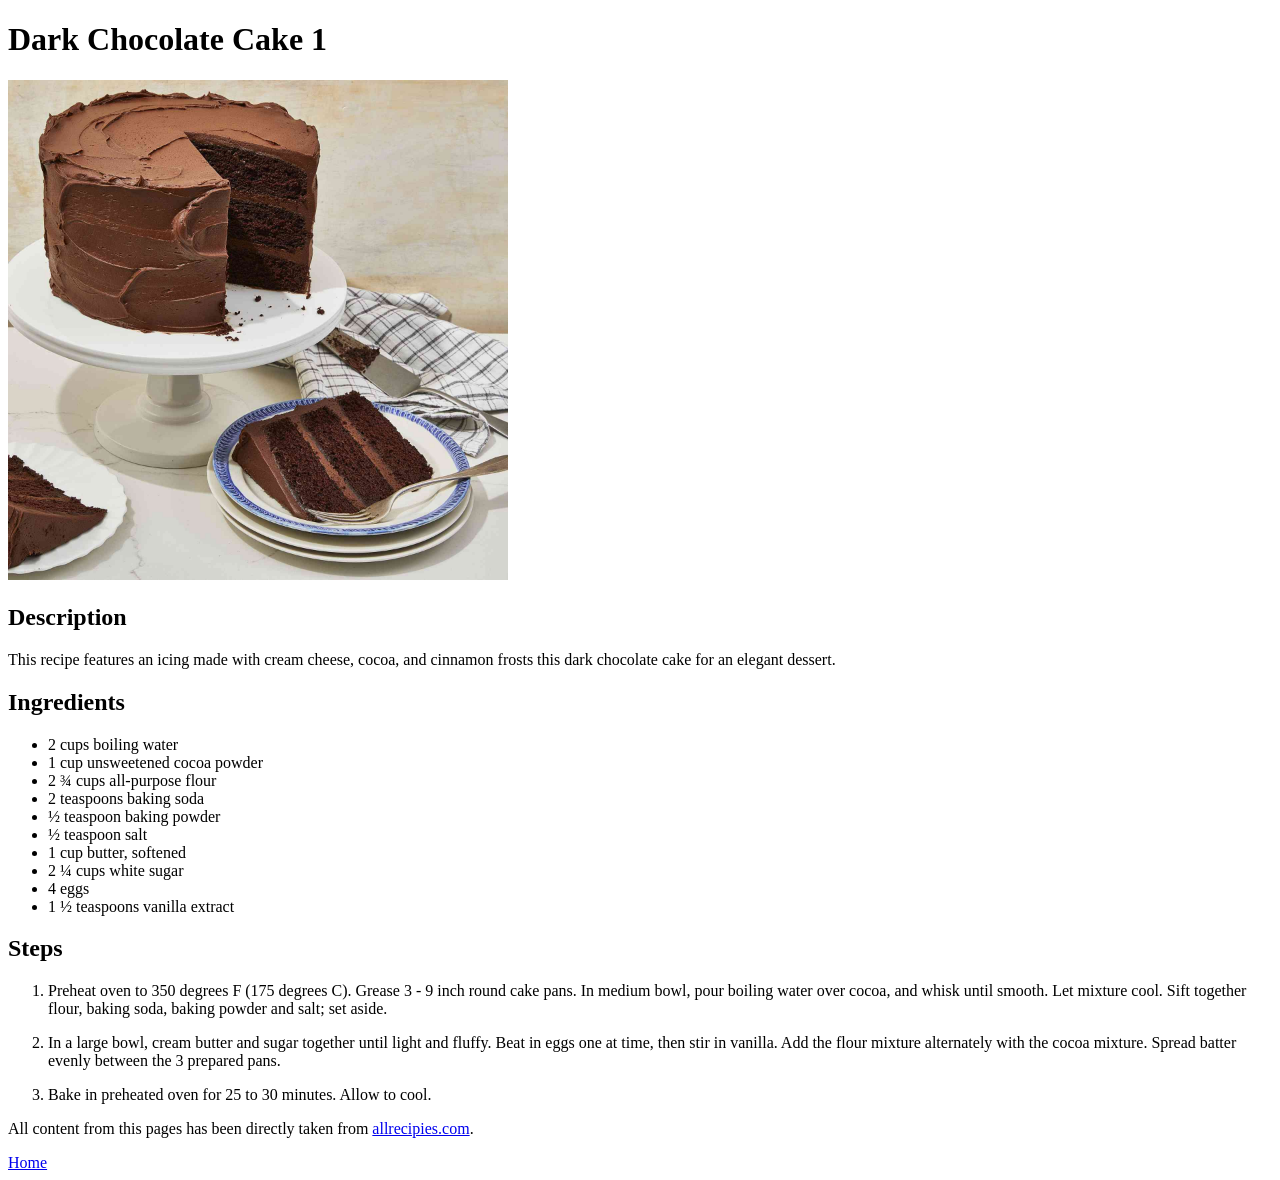
==== odin-recipes/recipes/dark-chocolate-cake-1.html @ 755166e5 "Add 2 new recipies and links to the allrecipes.com recipe page" ====
<!DOCTYPE html>
<html lang="en">
    <head>
        <meta charset="utf-8">
        <title>Dark Chocolate Cake 1</title>
    </head>

    <body>
        <h1>Dark Chocolate Cake 1</h1>
        <img src="../images/dark-chcolate-cake-1.jpg" width=500 height=auto>

        <h2>Description</h2>
        <p> This recipe features an icing made with cream cheese, cocoa, and cinnamon frosts this dark chocolate cake for an elegant dessert.</p>

        <h2>Ingredients</h2>
        <ul>
            <li> 2 cups boiling water</li>
            <li>1 cup unsweetened cocoa powder</li>
            <li>2 ¾ cups all-purpose flour</li>
            <li> 2 teaspoons baking soda</li>
            <li> ½ teaspoon baking powder</li>
            <li>½ teaspoon salt</li>
            <li>1 cup butter, softened</li>
            <li> 2 ¼ cups white sugar</li>
            <li> 4 eggs</li>
            <li> 1 ½ teaspoons vanilla extract</li>
        </ul>
    
        <h2>Steps</h2>
        <ol>
            <li><p> Preheat oven to 350 degrees F (175 degrees C). Grease 3 - 9 inch round cake pans. In medium bowl, pour boiling water over cocoa, and whisk until smooth. Let mixture cool. Sift together flour, baking soda, baking powder and salt; set aside.</p></li>
            <li><p>In a large bowl, cream butter and sugar together until light and fluffy. Beat in eggs one at time, then stir in vanilla. Add the flour mixture alternately with the cocoa mixture. Spread batter evenly between the 3 prepared pans.</p></li>
            <li><p>Bake in preheated oven for 25 to 30 minutes. Allow to cool.</p></li>
        </ol>
        <p>All content from this pages has been directly taken from <a href="https://www.allrecipes.com/recipe/7736/dark-chocolate-cake-i/">allrecipies.com</a>.</p>
        <a href="../index.html">Home</a>
    </body>
</html>
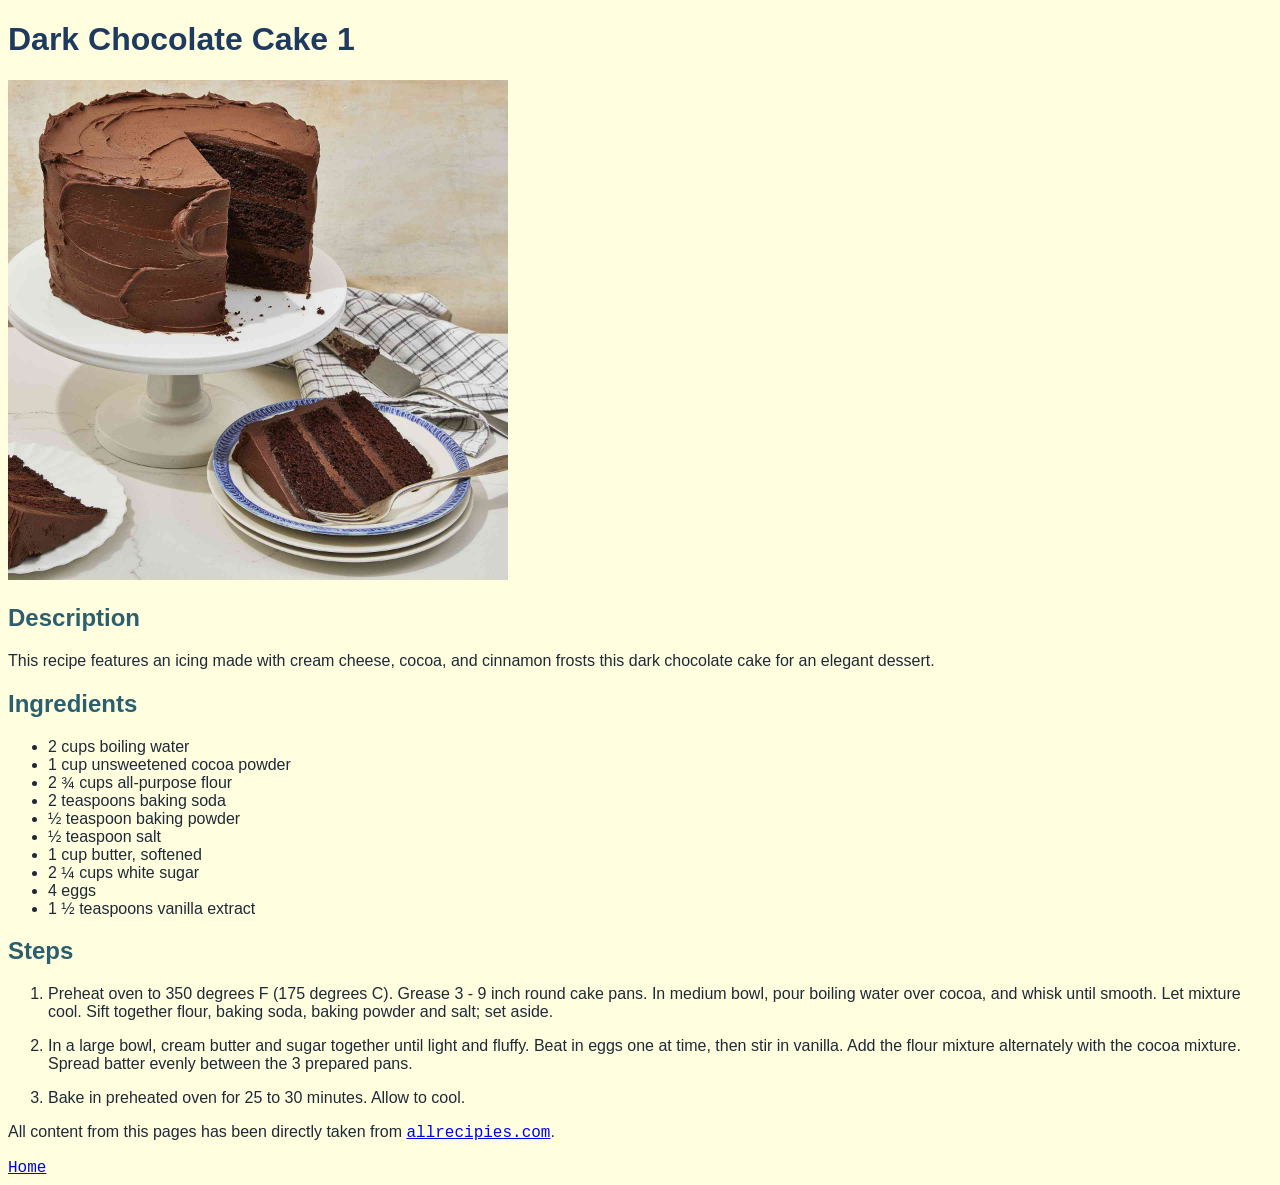
==== commit a80fe93c: "Add CSS styling for font, text color and background color. All links open in new tab" ====
--- a/odin-recipes/recipes/dark-chocolate-cake-1.html
+++ b/odin-recipes/recipes/dark-chocolate-cake-1.html
@@ -3,6 +3,7 @@
     <head>
         <meta charset="utf-8">
         <title>Dark Chocolate Cake 1</title>
+        <link rel="stylesheet" href="../styles.css">
     </head>
 
     <body>
@@ -32,7 +33,7 @@
             <li><p>In a large bowl, cream butter and sugar together until light and fluffy. Beat in eggs one at time, then stir in vanilla. Add the flour mixture alternately with the cocoa mixture. Spread batter evenly between the 3 prepared pans.</p></li>
             <li><p>Bake in preheated oven for 25 to 30 minutes. Allow to cool.</p></li>
         </ol>
-        <p>All content from this pages has been directly taken from <a href="https://www.allrecipes.com/recipe/7736/dark-chocolate-cake-i/">allrecipies.com</a>.</p>
+        <p>All content from this pages has been directly taken from <a href="https://www.allrecipes.com/recipe/7736/dark-chocolate-cake-i/"target="_blank">allrecipies.com</a>.</p>
         <a href="../index.html">Home</a>
     </body>
 </html>
--- a/odin-recipes/styles.css
+++ b/odin-recipes/styles.css
@@ -0,0 +1,28 @@
+/* * {
+    outline: 2px solid red;
+}*/
+body {
+    background-color: lightyellow;
+    font-family: 'Inter', -apple-system, BlinkMacSystemFont, 'Segoe UI', sans-serif;
+    color:#1F2937;
+}
+
+.title-header {
+    background-color: lightsalmon;
+}
+
+h1 {
+    color:#1E3A5F;
+}
+
+h2 {
+    color: #2C5F6E;
+}
+
+h3 {
+    color: #4A7C82;
+}
+
+a {
+    font-family: 'Courier New', monospace;
+}
